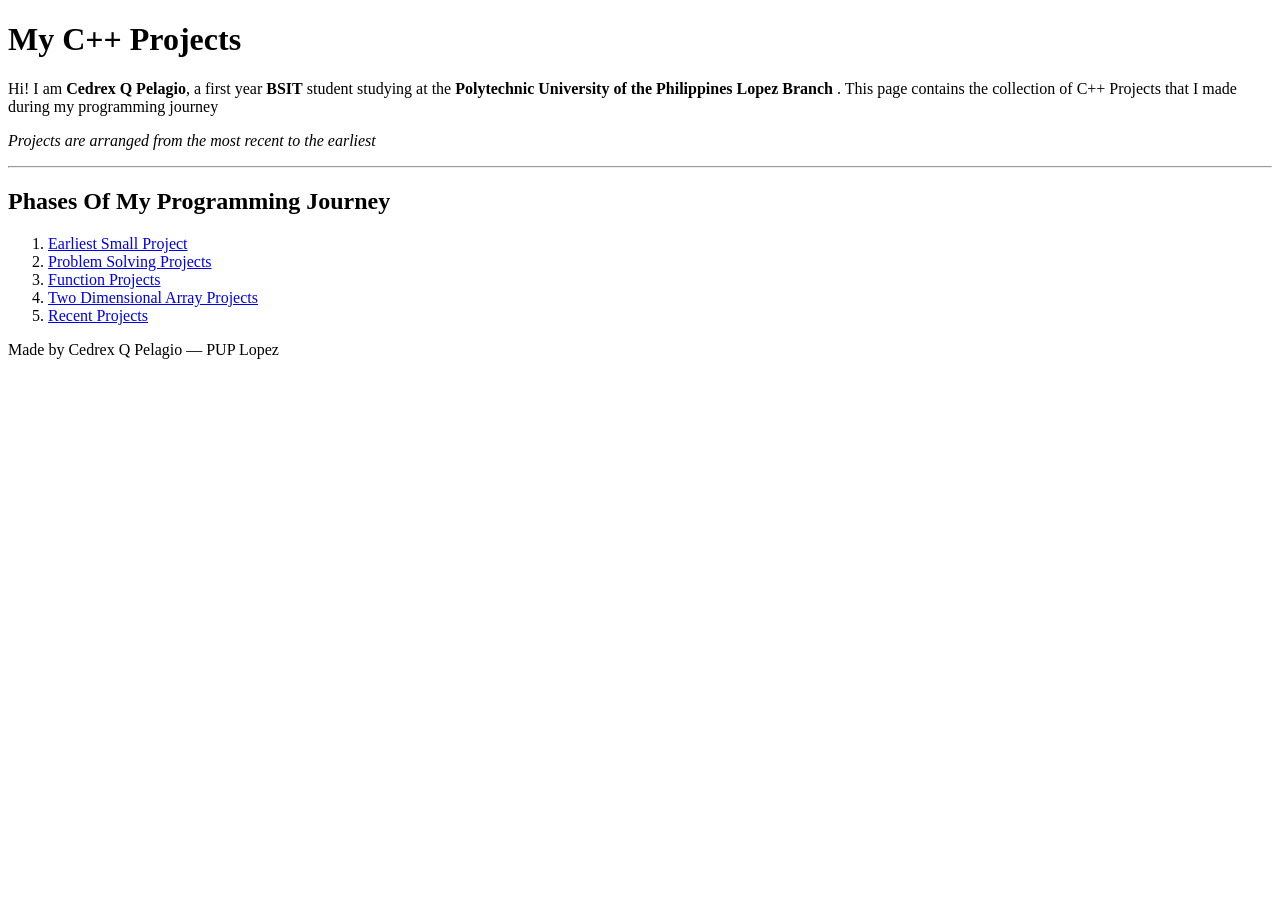
==== index.html @ 65ed06d8 "First HTML project" ====
<!DOCTYPE html>
<html lang="en">

<head>
    <meta charset="UTF-8">
    <meta name="viewport" content="width=device-width, initial-scale=1.0">
    <title>Projects | C++</title>
</head>

<body>
    <header>
        <!-- Introduction -->
        <h1>My C++ Projects</h1>
        <p>Hi! I am <strong>Cedrex Q Pelagio</strong>, a first year <strong>BSIT</strong>
            student studying at the <strong>Polytechnic University of the Philippines Lopez Branch</strong>
            . This page contains the collection of C++ Projects that I made during my programming journey</p>
        <p><em>Projects are arranged from the most recent to the earliest</em></p>
        <hr>
    </header>

    <main>
        <section>
            <h2>Phases Of My Programming Journey</h2>
            <nav>
                <ol>
                    <li><a href="./phases/phase_1.html">Earliest Small Project</a></li>
                    <li><a href="./phases/phase_2.html">Problem Solving Projects</a></li>
                    <li><a href="./phases/phase_3.html">Function Projects</a></li>
                    <li ><a href="./phases/phase_4.html">Two Dimensional Array Projects</a></li>
                    <li><a href="./phases/phase_5.html">Recent Projects</a></li>
                </ol>
            </nav>
        </section>
    </main>

    <nav>
    <footer>
        <p>Made by Cedrex Q Pelagio — PUP Lopez</p>
    </footer>
    </nav>
</body>


</html>
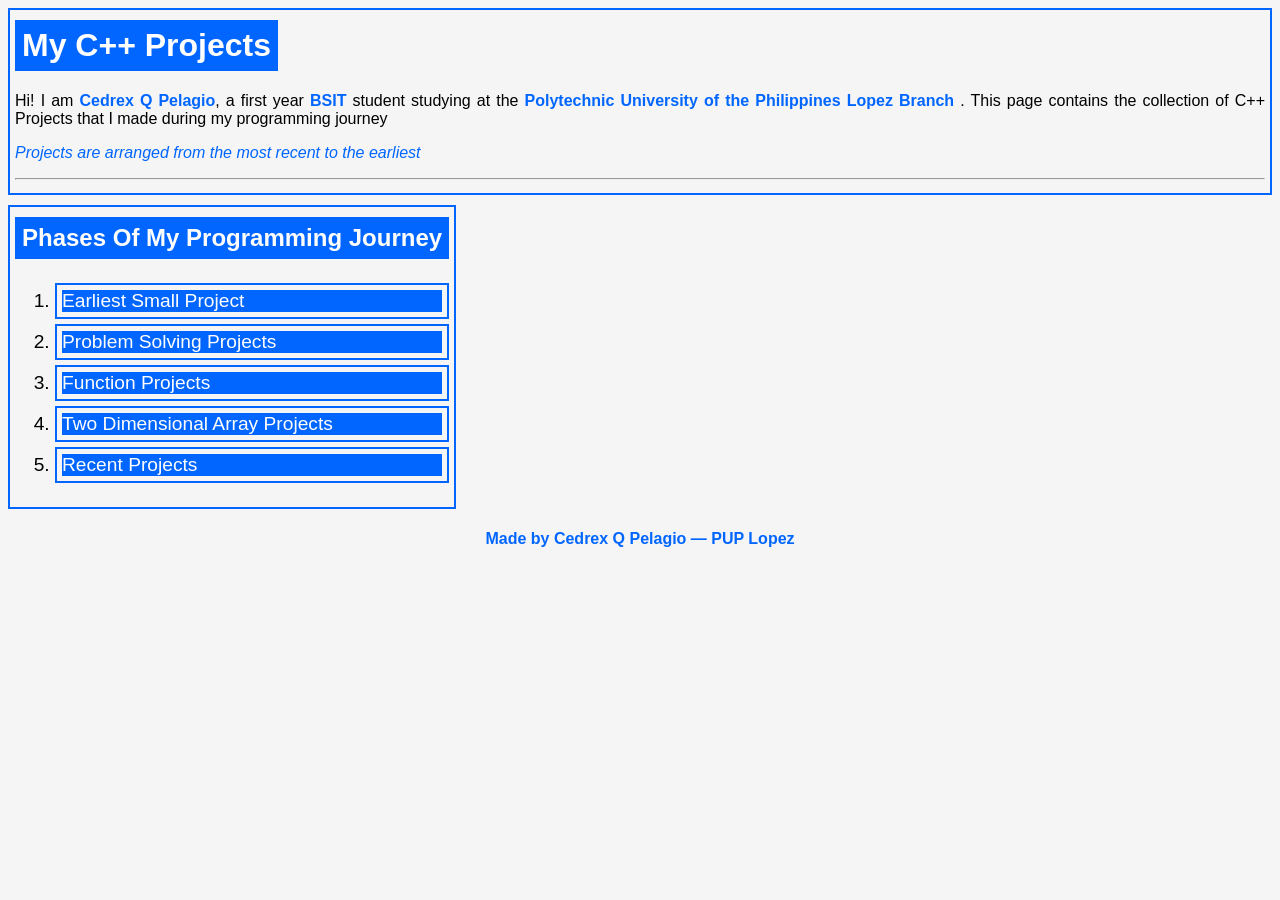
==== commit 76defac9: "Added CSS on the index file I applied my new knowledge about CSS, like box models and display attrib" ====
--- a/index.html
+++ b/index.html
@@ -5,6 +5,7 @@
     <meta charset="UTF-8">
     <meta name="viewport" content="width=device-width, initial-scale=1.0">
     <title>Projects | C++</title>
+    <link rel="stylesheet" href="./stylee.css">
 </head>
 
 <body>
@@ -21,23 +22,21 @@
     <main>
         <section>
             <h2>Phases Of My Programming Journey</h2>
-            <nav>
+            <nav class="links">
                 <ol>
                     <li><a href="./phases/phase_1.html">Earliest Small Project</a></li>
                     <li><a href="./phases/phase_2.html">Problem Solving Projects</a></li>
                     <li><a href="./phases/phase_3.html">Function Projects</a></li>
-                    <li ><a href="./phases/phase_4.html">Two Dimensional Array Projects</a></li>
+                    <li><a href="./phases/phase_4.html">Two Dimensional Array Projects</a></li>
                     <li><a href="./phases/phase_5.html">Recent Projects</a></li>
                 </ol>
             </nav>
         </section>
     </main>
 
-    <nav>
     <footer>
-        <p>Made by Cedrex Q Pelagio — PUP Lopez</p>
+        <p><strong>Made by Cedrex Q Pelagio — PUP Lopez</strong></p>
     </footer>
-    </nav>
 </body>
 
 
--- a/stylee.css
+++ b/stylee.css
@@ -0,0 +1,43 @@
+body {
+    background-color: whitesmoke;
+    font-family:Arial, Helvetica, sans-serif;
+}
+
+p {
+     text-align: justify;
+}
+
+strong, em {
+    color: rgb(0, 102, 255);
+}
+
+header, h1,
+main, h2, .links li{
+    border: 2px solid  rgb(0, 102, 255);
+    padding: 5px;
+    margin: 5px auto;
+}
+
+h1, main, h2  {
+    display: inline-block;   
+}
+
+.links ol {
+    display: block;
+    color: black;
+    font-size: larger;
+}
+
+a {
+    text-decoration: none;
+    display: block;
+}
+
+h1, h2, .links a {
+    background-color:  rgb(0, 102, 255);
+    color: white;
+}
+
+footer p {
+    text-align: center;
+}
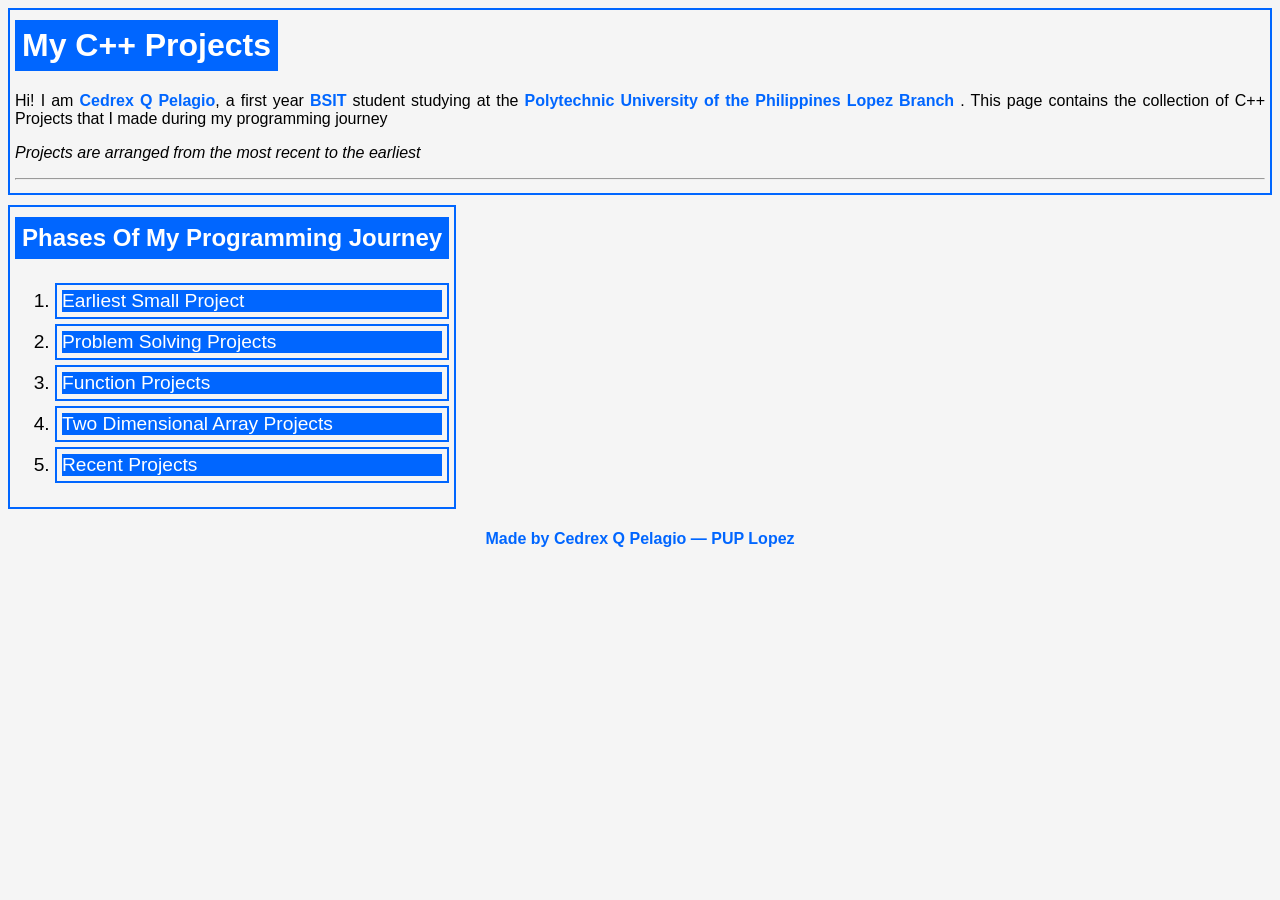
==== commit fb1cc1b9: "Added style in phase 1 and 2 I designed phase 1 first, then modified some of the phases. I also fix " ====
--- a/index.html
+++ b/index.html
@@ -5,7 +5,7 @@
     <meta charset="UTF-8">
     <meta name="viewport" content="width=device-width, initial-scale=1.0">
     <title>Projects | C++</title>
-    <link rel="stylesheet" href="./stylee.css">
+    <link rel="stylesheet" href="./style.css">
 </head>
 
 <body>
@@ -19,9 +19,9 @@
         <hr>
     </header>
 
-    <main>
+    <main class="listPhases">
         <section>
-            <h2>Phases Of My Programming Journey</h2>
+            <h2 id="title">Phases Of My Programming Journey</h2>
             <nav class="links">
                 <ol>
                     <li><a href="./phases/phase_1.html">Earliest Small Project</a></li>
--- a/style.css
+++ b/style.css
@@ -0,0 +1,57 @@
+body {
+    background-color: whitesmoke;
+    font-family: Arial, Helvetica, sans-serif;
+}
+
+p {
+    text-align: justify;
+}
+
+strong {
+    color: rgb(0, 102, 255);
+}
+
+header,
+h1,
+.listPhases,
+h2,
+.links li,
+.projects img,
+.projects section,
+.projects a {
+    border: 2px solid rgb(0, 102, 255);
+    padding: 5px;
+    margin: 5px auto;
+}
+
+h1,
+main,
+main #title {
+    display: inline-block;
+}
+
+.links ol {
+    display: block;
+    color: black;
+    font-size: larger;
+}
+
+a {
+    text-decoration: none;
+}
+
+.links a {
+    display: block;
+}
+
+h1,
+h2,
+.links a,
+.projects a {
+    background-color: rgb(0, 102, 255);
+    color: white;
+}
+
+footer p {
+    text-align: center;
+}
